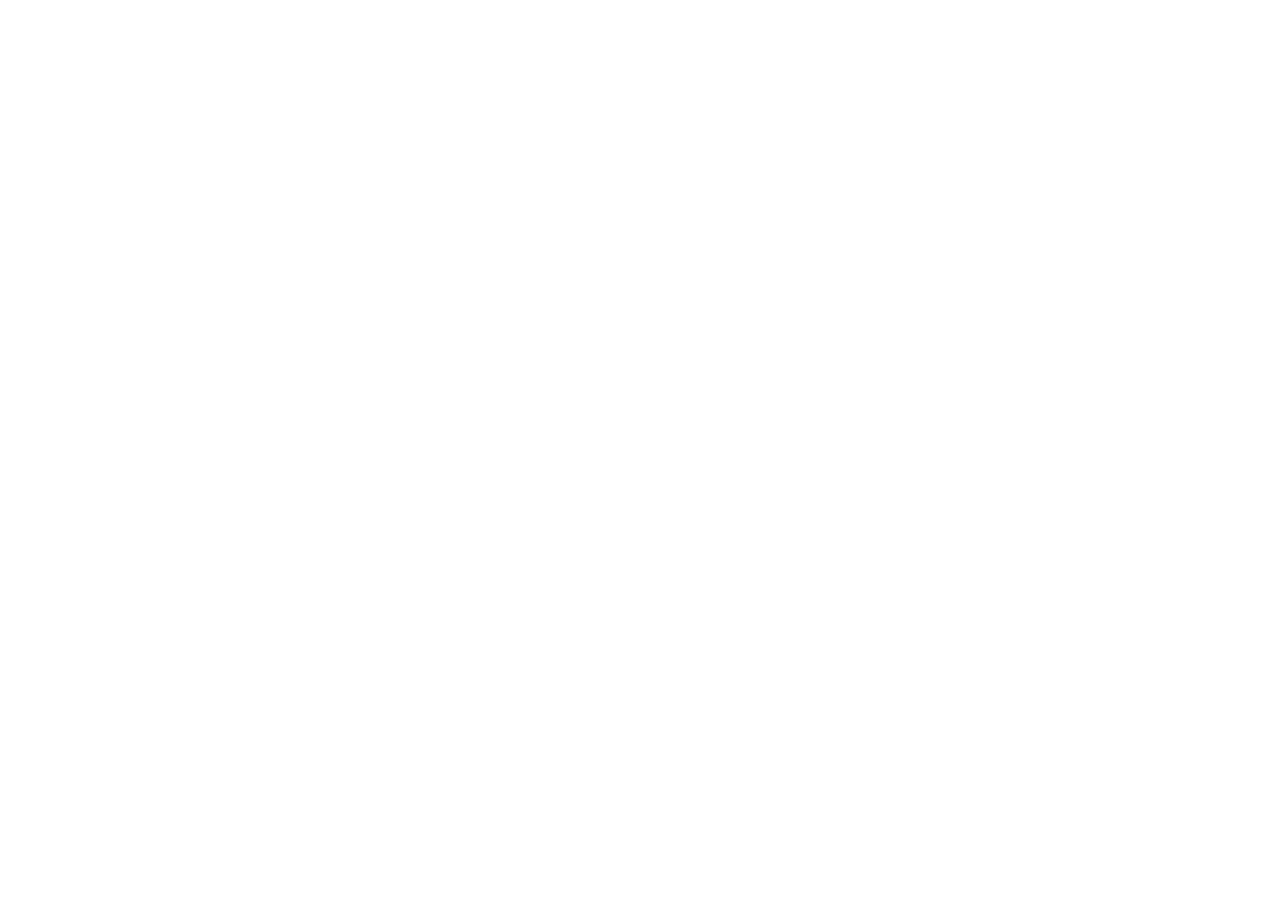
==== To Do Paper/index.html @ 663dfd65 "homework 2" ====
<!doctype html>

<html lang="en">
<head>
    <meta charset="UTF-8">
    <title>My project</title>
    <meta name="author" content="Viacheslav Dontsov"/>
</head>
<body></body>
<script src="functions.js"></script>
<script src="script.js"></script>
</html>
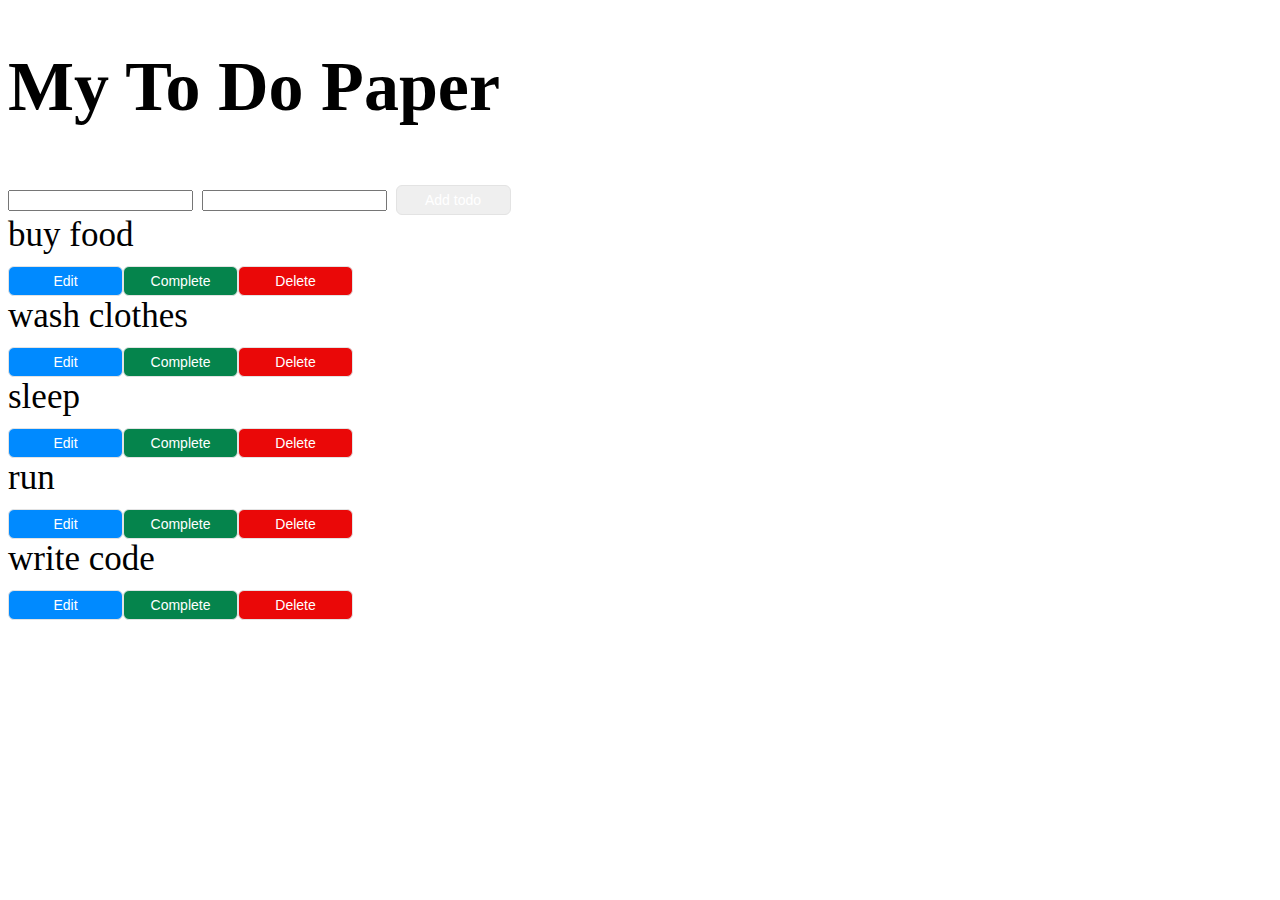
==== commit fb44fbd0: "homework 4" ====
--- a/To Do Paper/index.html
+++ b/To Do Paper/index.html
@@ -5,8 +5,19 @@
     <meta charset="UTF-8">
     <title>My project</title>
     <meta name="author" content="Viacheslav Dontsov"/>
+    <link href='todo.css' rel='stylesheet' type='text/css'>
 </head>
-<body></body>
+<body>
+    <div>
+        <h1>My To Do Paper</h1>
+        <input id="todo-id" type="text">
+        <input id="todo-text" type="text">
+        <button id="add-todo-btn" onclick="addTodo()">Add todo</button>
+    </div>
+    <div id=”todo-items”></div>
+</body>
+<script src="https://code.jquery.com/jquery-3.3.1.js"></script>
+<script src="dom.js"></script>
 <script src="functions.js"></script>
 <script src="script.js"></script>
 </html>--- a/To Do Paper/todo.css
+++ b/To Do Paper/todo.css
@@ -0,0 +1,44 @@
+button {
+    border: 1px solid #E3E3E3;
+    width: 115px;
+    height: 30px;
+    border-radius: 6px;
+    font-style: normal;
+    font-size: 14px;
+    text-align: center;
+    color: #FFFFFF;
+}
+
+.edit-btn {
+    background-color: #008aff;
+}
+
+.edit-btn:hover{
+    background-color: #0B72CA;
+}
+
+.complete-btn {
+    background-color: #05844C;
+}
+
+.complete-btn:hover {
+    background-color: #056F40;
+}
+
+.delete-btn {
+     background-color: #EA0808;
+ }
+
+.delete-btn:hover {
+    background-color: #C50A0A;
+}
+
+div {
+    font-size: 35px;
+}
+
+.completed {
+    font-style: italic;
+    text-decoration: line-through;
+    color: grey;
+}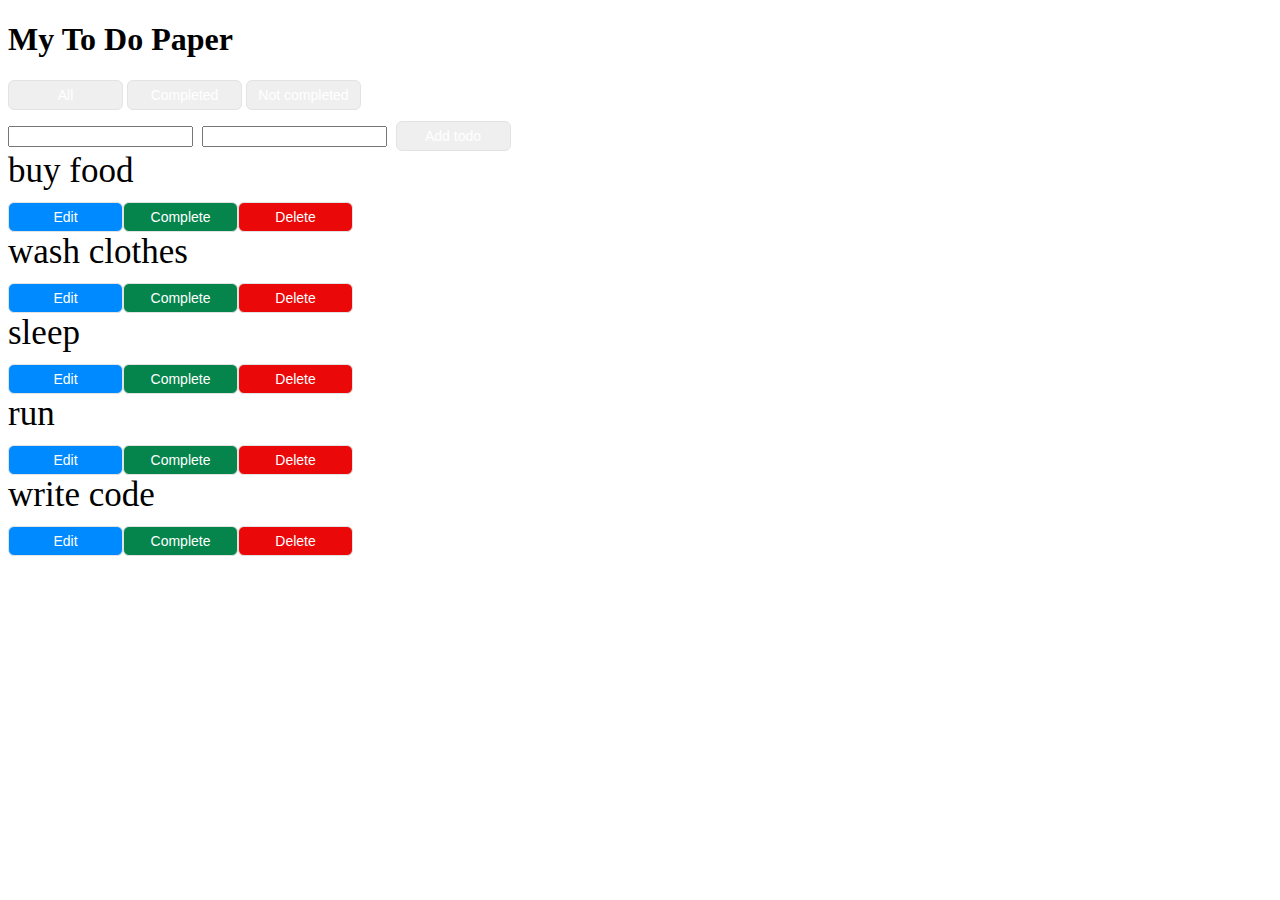
==== commit a3046ee8: "homework 4" ====
--- a/To Do Paper/index.html
+++ b/To Do Paper/index.html
@@ -8,13 +8,17 @@
     <link href='todo.css' rel='stylesheet' type='text/css'>
 </head>
 <body>
-    <div>
-        <h1>My To Do Paper</h1>
+<h1>My To Do Paper</h1>
+    <span>
+        <button id="show-all-btn" onclick="viewTodoList('all')">All</button>
+        <button id="show-completed-btn" onclick="viewTodoList('completed')">Completed</button>
+        <button id="show-not-completed-btn" onclick="viewTodoList('not_completed')">Not completed</button>
+    </span>
+    <div id=”todo-items”>
         <input id="todo-id" type="text">
         <input id="todo-text" type="text">
         <button id="add-todo-btn" onclick="addTodo()">Add todo</button>
     </div>
-    <div id=”todo-items”></div>
 </body>
 <script src="https://code.jquery.com/jquery-3.3.1.js"></script>
 <script src="dom.js"></script>
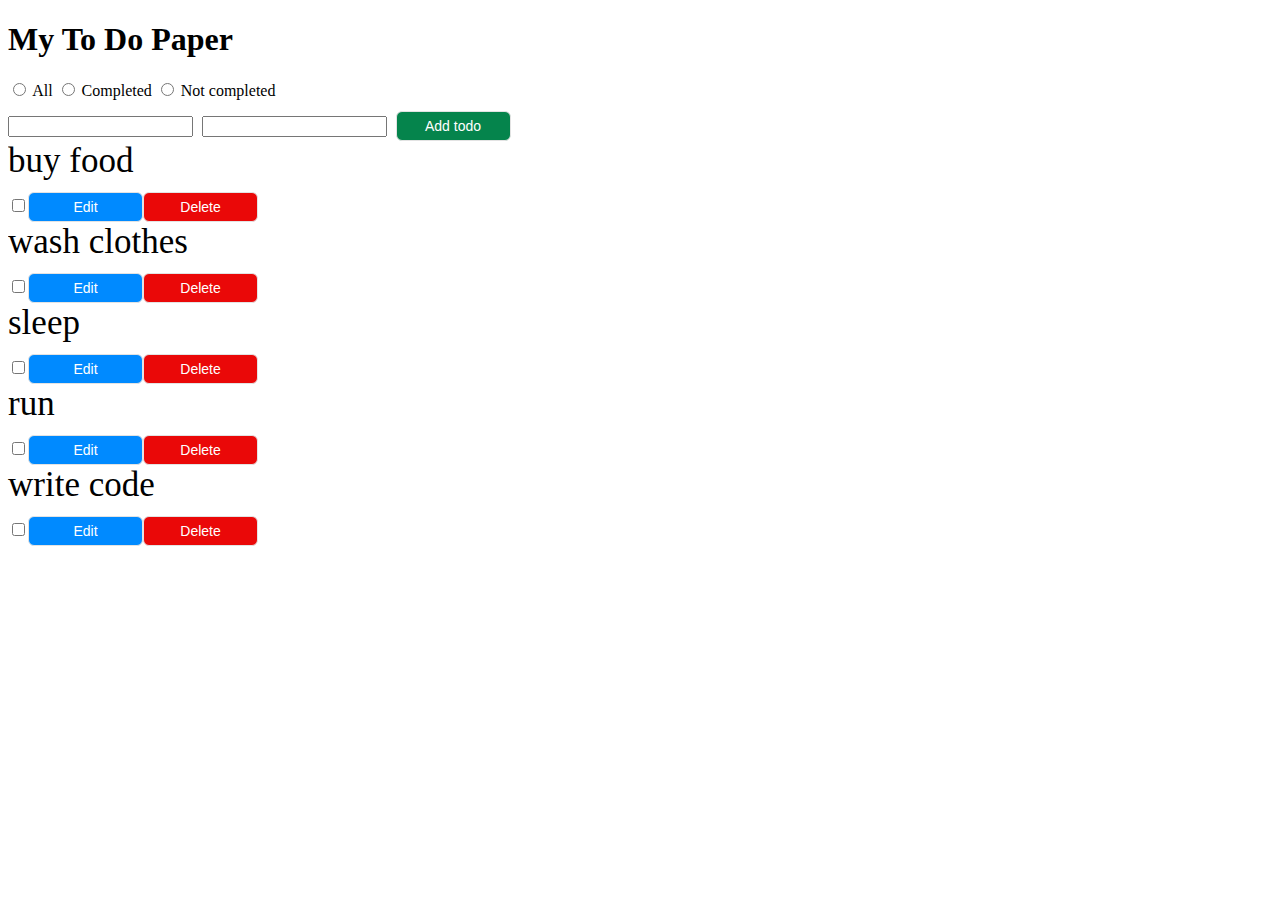
==== commit e2f02438: "homework 5" ====
--- a/To Do Paper/index.html
+++ b/To Do Paper/index.html
@@ -10,15 +10,19 @@
 <body>
 <h1>My To Do Paper</h1>
     <span>
-        <button id="show-all-btn" onclick="viewTodoList('all')">All</button>
-        <button id="show-completed-btn" onclick="viewTodoList('completed')">Completed</button>
-        <button id="show-not-completed-btn" onclick="viewTodoList('not_completed')">Not completed</button>
+        <input type="radio" id="show-all" onchange="displayFilteredItems('all')"/>
+        <label for="show-all">All</label>
+        <input type="radio" id="show-completed" onchange="displayFilteredItems('completed')"/>
+        <label for="show-completed">Completed</label>
+        <input type="radio" id="show-not-completed" onchange="displayFilteredItems('not_completed')"/>
+        <label for="show-not-completed">Not completed</label>
     </span>
-    <div id=”todo-items”>
+    <div id="add-todo-item">
         <input id="todo-id" type="text">
         <input id="todo-text" type="text">
         <button id="add-todo-btn" onclick="addTodo()">Add todo</button>
     </div>
+    <div id="todo-items"></div>
 </body>
 <script src="https://code.jquery.com/jquery-3.3.1.js"></script>
 <script src="dom.js"></script>
--- a/To Do Paper/todo.css
+++ b/To Do Paper/todo.css
@@ -17,11 +17,19 @@
     background-color: #0B72CA;
 }
 
-.complete-btn {
+.save-btn {
     background-color: #05844C;
 }
 
-.complete-btn:hover {
+.save-btn:hover {
+    background-color: #056F40;
+}
+
+#add-todo-btn {
+    background-color: #05844C;
+}
+
+#add-todo-btn:hover {
     background-color: #056F40;
 }
 
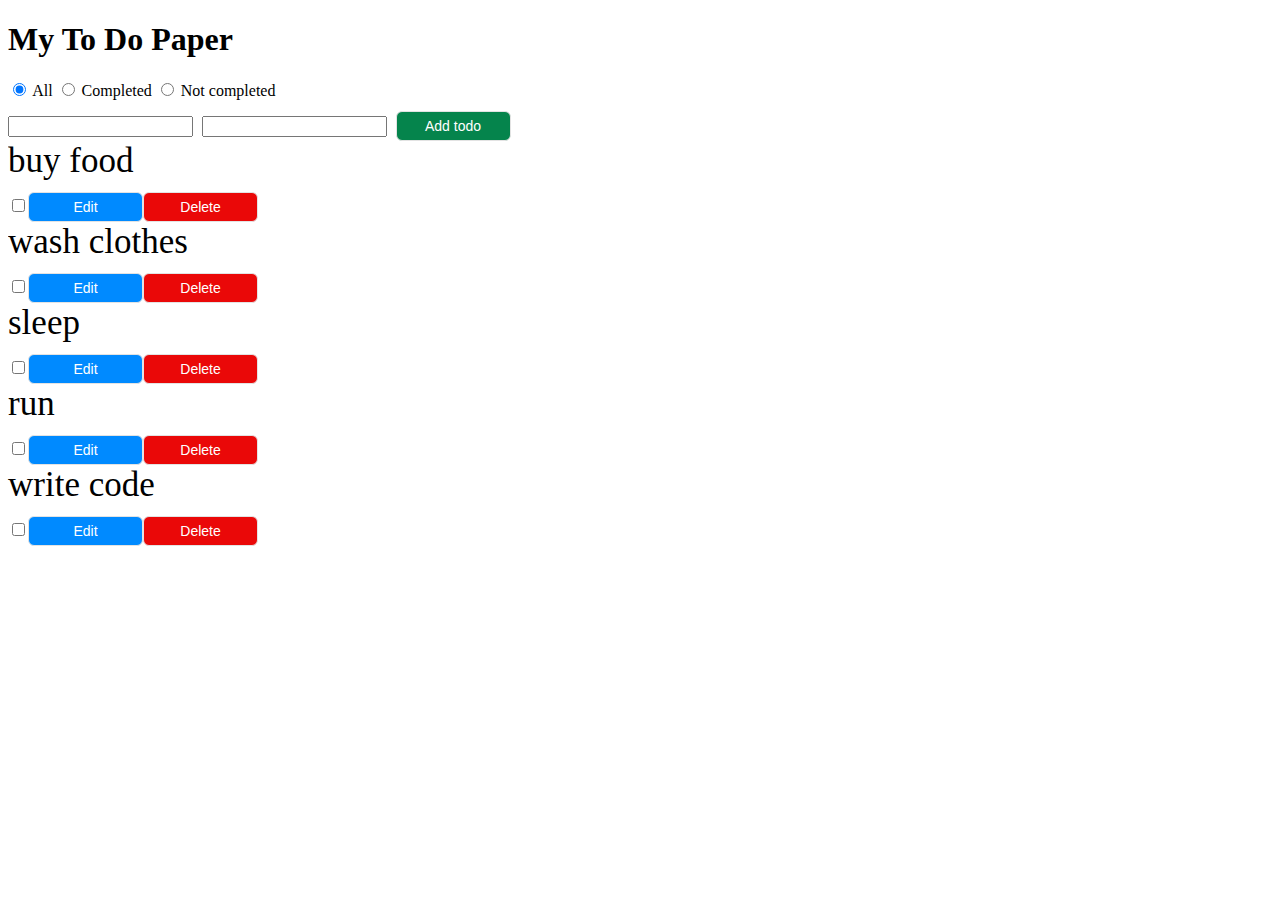
==== commit 020c3bfa: "homework 5" ====
--- a/To Do Paper/index.html
+++ b/To Do Paper/index.html
@@ -10,8 +10,8 @@
 <body>
 <h1>My To Do Paper</h1>
     <span>
-        <input type="radio" id="show-all" onchange="displayFilteredItems('all')"/>
-        <label for="show-all">All</label>
+        <input type="radio" checked="checked" id="show-all" onchange="displayFilteredItems('all')"/>
+        <label for="show-all" >All</label>
         <input type="radio" id="show-completed" onchange="displayFilteredItems('completed')"/>
         <label for="show-completed">Completed</label>
         <input type="radio" id="show-not-completed" onchange="displayFilteredItems('not_completed')"/>
